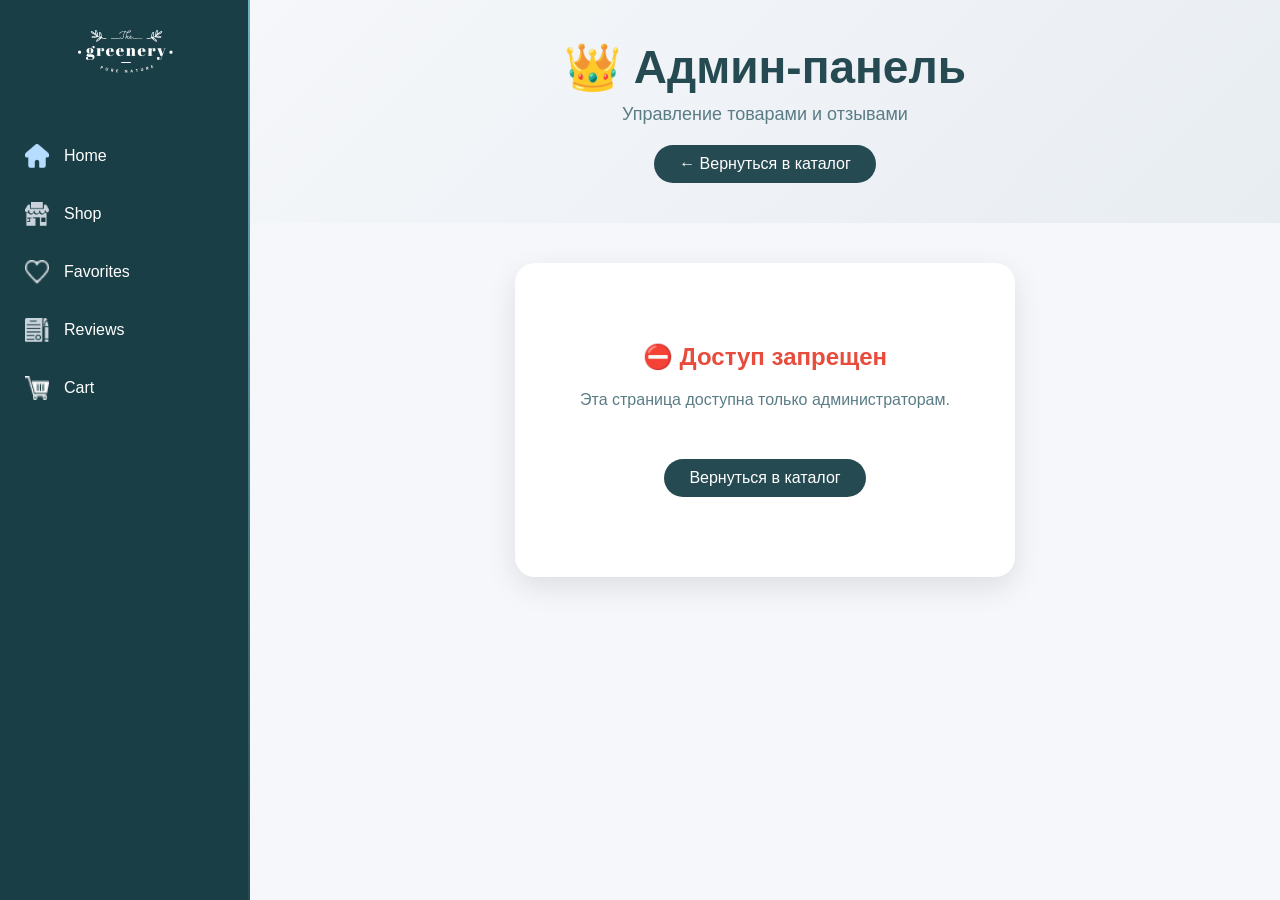
==== pages/admin.html @ 68ff1f68 "feat: adding new files and code for lab 8" ====
<!DOCTYPE html>
<html lang="ru">
<head>
    <meta charset="UTF-8">
    <meta name="viewport" content="width=device-width, initial-scale=1.0, user-scalable=yes">
    <title>Админ-панель - Greenery</title>
    <link rel="stylesheet" href="../css/admin.css">
</head>
<body>
    <div class="vertical-line">
        <div class="logo-container">
            <img src="../assets/icons/logo.png" alt="logo">
        </div>
        <nav class="menu-container">
            <div class="menu-item home-item">
                <a href="../index.html">
                    <img src="../assets/icons/home.png" alt="home">
                    <span>Home</span>
                </a>
            </div>
            <div class="menu-item shop-item">
                <a href="catalog.html">
                    <img src="../assets/icons/shop.png" alt="shop">
                    <span>Shop</span>
                </a>
            </div>
            <div class="menu-item">
                <a href="favorites.html">
                    <img src="../assets/icons/heart.png" alt="favorites">
                    <span>Favorites</span>
                </a>
            </div>
            <div class="menu-item">
                <a href="feedback.html">
                    <img src="../assets/icons/blog.png" alt="reviews">
                    <span>Reviews</span>
                </a>
            </div>
            <div class="menu-item">
                <a href="cart.html">
                    <img src="../assets/icons/cart.png" alt="cart">
                    <span>Cart</span>
                </a>
            </div>

            <div class="menu-item" id="adminMenuItem" style="display: none;">
                <div class="active-indicator"></div>
                <a href="admin.html">
                    <img src="../assets/icons/admin.png" alt="admin">
                    <span>Admin</span>
                </a>
            </div>
        </nav>
    </div>

    <div class="main-content">
        <div class="catalog-header">
            <h1>👑 Админ-панель</h1>
            <p>Управление товарами и отзывами</p>
            <a href="catalog.html" class="back-link">← Вернуться в каталог</a>
        </div>

        <div id="accessDenied" class="access-denied" style="display: none;">
            <h2>⛔ Доступ запрещен</h2>
            <p>Эта страница доступна только администраторам.</p>
            <a href="catalog.html" class="back-link">Вернуться в каталог</a>
        </div>

        <div id="adminContent" style="display: none;">
            <div class="admin-section">
                <h2>📦 Управление товарами</h2>
                
                <div class="product-form-container">
                    <h3 id="formTitle">Добавить товар</h3>
                    <div class="form-row">
                        <div class="form-group">
                            <label class="required-label">Название товара</label>
                            <input type="text" id="productName" placeholder="Введите название">
                            <div class="error-message" id="productNameError"></div>
                        </div>
                        <div class="form-group">
                            <label class="required-label">Категория</label>
                            <select id="productCategory">
                                <option value="">-- Выберите категорию --</option>
                                <option value="sofa">Диваны</option>
                                <option value="living">Гостиная</option>
                                <option value="kitchen">Кухня</option>
                                <option value="bedroom">Спальня</option>
                                <option value="bathroom">Ванная</option>
                                <option value="decor">Декор</option>
                                <option value="ceramics">Керамика</option>
                            </select>
                            <div class="error-message" id="productCategoryError"></div>
                        </div>
                    </div>

                    <div class="form-row">
                        <div class="form-group">
                            <label class="required-label">Цена (£)</label>
                            <input type="number" id="productPrice" placeholder="0.00" step="0.01">
                            <div class="error-message" id="productPriceError"></div>
                        </div>
                        <div class="form-group">
                            <label class="required-label">Рейтинг</label>
                            <select id="productRating">
                                <option value="5">★★★★★ (5)</option>
                                <option value="4.5">★★★★☆ (4.5)</option>
                                <option value="4">★★★★☆ (4)</option>
                                <option value="3.5">★★★☆☆ (3.5)</option>
                                <option value="3">★★★☆☆ (3)</option>
                                <option value="2.5">★★☆☆☆ (2.5)</option>
                                <option value="2">★★☆☆☆ (2)</option>
                                <option value="1.5">★☆☆☆☆ (1.5)</option>
                                <option value="1">★☆☆☆☆ (1)</option>
                            </select>
                            <div class="error-message" id="productRatingError"></div>
                        </div>
                    </div>

                    <div class="form-row">
                        <div class="form-group">
                            <label class="required-label">Наличие</label>
                            <select id="productStock">
                                <option value="true">В наличии</option>
                                <option value="false">Нет в наличии</option>
                            </select>
                        </div>
                        <div class="form-group">
                            <label>Старая цена (£)</label>
                            <input type="number" id="productOldPrice" placeholder="0.00" step="0.01">
                        </div>
                    </div>

                    <div class="form-group">
                        <label class="required-label">Описание</label>
                        <textarea id="productDescription" rows="3" placeholder="Введите описание товара..."></textarea>
                        <div class="error-message" id="productDescriptionError"></div>
                    </div>

                    <div class="form-group">
                        <label class="required-label">URL изображения</label>
                        <input type="text" id="productImage" placeholder="../assets/icons/settings.png">
                        <div class="error-message" id="productImageError"></div>
                    </div>

                    <input type="hidden" id="editProductId" value="">

                    <div class="form-buttons">
                        <button type="button" id="saveProductBtn" class="submit-btn" disabled>💾 Сохранить</button>
                        <button type="button" id="cancelEditBtn" class="cancel-btn" style="display: none;">❌ Отмена</button>
                    </div>
                </div>

                <div class="products-list">
                    <h3>Список товаров</h3>
                    <div class="search-box">
                        <input type="text" id="searchProduct" placeholder="🔍 Поиск товаров...">
                    </div>
                    <div id="productsContainer" class="products-table-container">
                        <div class="loading">Загрузка товаров...</div>
                    </div>
                </div>
            </div>

            <div class="admin-section">
                <h2>💬 Управление отзывами</h2>
                
                <div class="reviews-filters">
                    <div class="form-group">
                        <label>Фильтр по товару</label>
                        <select id="adminFilterProduct">
                            <option value="all">Все товары</option>
                        </select>
                    </div>
                    <div class="form-group">
                        <label>Фильтр по пользователю</label>
                        <select id="adminFilterUser">
                            <option value="all">Все пользователи</option>
                        </select>
                    </div>
                    <button id="applyFiltersBtn" class="filter-btn">🔍 Применить фильтры</button>
                </div>

                <div id="reviewsContainer" class="reviews-list-container">
                    <div class="loading">Загрузка отзывов...</div>
                </div>
            </div>
        </div>
    </div>

    <script src="../js/admin.js"></script>
</body>
</html>
---- css/admin.css ----
* {
    margin: 0;
    padding: 0;
    box-sizing: border-box;
}

body {
    display: flex;
    margin: 0;
    padding: 0;
    font-family: 'Arial', sans-serif;
}

.vertical-line {
    width: 250px;
    background-color: #1A3E45;
    min-height: 100vh;
    position: relative;
}

.vertical-line::before {
    content: '';
    position: absolute;
    top: 0;
    right: 0;
    width: 2px;
    height: 100%;
    background: linear-gradient(to bottom, #71B3C6, #264A51);
}

.logo-container {
    text-align: center;
    padding: 30px 0;
}

.logo-container img {
    max-width: 120px;
}

.menu-container {
    display: flex;
    flex-direction: column;
    padding: 20px 0;
}

.menu-item {
    position: relative;
    margin: 5px 0;
}

.menu-item a {
    display: flex;
    align-items: center;
    padding: 12px 25px;
    color: #FFFFFF;
    text-decoration: none;
    transition: all 0.3s;
    gap: 15px;
}

.menu-item a:hover {
    background: rgba(113, 179, 198, 0.2);
    padding-left: 35px;
}

.menu-item img {
    width: 24px;
    height: 24px;
}

.menu-item span {
    font-size: 16px;
    font-weight: 500;
}

.active-indicator {
    position: absolute;
    left: 0;
    top: 50%;
    transform: translateY(-50%);
    width: 4px;
    height: 30px;
    background: #71B3C6;
    border-radius: 0 4px 4px 0;
}

.main-content {
    flex: 1;
    background: #F5F7FA;
}

.catalog-header {
    text-align: center;
    padding: 40px 20px;
    background: linear-gradient(135deg, #f5f7fa 0%, #e8edf2 100%);
}

.catalog-header h1 {
    color: #264A51;
    font-size: 46px;
    font-family: 'Dosis', sans-serif;
    margin-bottom: 10px;
}

.catalog-header p {
    color: #5a7c85;
    font-size: 18px;
}

.back-link {
    display: inline-block;
    margin-top: 20px;
    padding: 10px 25px;
    background: #264A51;
    color: white;
    text-decoration: none;
    border-radius: 30px;
    transition: all 0.3s;
}

.back-link:hover {
    background: #3C6C7F;
    transform: translateY(-2px);
}

.access-denied {
    text-align: center;
    padding: 80px 20px;
    background: white;
    margin: 40px auto;
    max-width: 500px;
    border-radius: 20px;
    box-shadow: 0 10px 30px rgba(0,0,0,0.1);
}

.access-denied h2 {
    color: #e74c3c;
    margin-bottom: 20px;
}

.access-denied p {
    color: #5a7c85;
    margin-bottom: 30px;
}

.admin-section {
    background: white;
    border-radius: 20px;
    padding: 30px;
    margin-bottom: 40px;
    box-shadow: 0 10px 30px rgba(0,0,0,0.1);
}

.admin-section h2 {
    color: #264A51;
    margin-bottom: 25px;
    padding-bottom: 15px;
    border-bottom: 2px solid #e0e8ed;
}

.admin-section h3 {
    color: #264A51;
    margin-bottom: 20px;
    font-size: 18px;
}

.product-form-container {
    background: #f8fafc;
    border-radius: 15px;
    padding: 25px;
    margin-bottom: 30px;
}

.form-row {
    display: grid;
    grid-template-columns: 1fr 1fr;
    gap: 20px;
    margin-bottom: 20px;
}

.form-group {
    margin-bottom: 20px;
}

.form-group label {
    display: block;
    margin-bottom: 8px;
    font-weight: 600;
    color: #264A51;
    font-size: 14px;
}

.required-label::after {
    content: ' *';
    color: #e74c3c;
}

.form-group input,
.form-group select,
.form-group textarea {
    width: 100%;
    padding: 12px 15px;
    border: 2px solid #e0e8ed;
    border-radius: 10px;
    font-size: 14px;
    transition: all 0.3s;
    outline: none;
}

.form-group input:focus,
.form-group select:focus,
.form-group textarea:focus {
    border-color: #71B3C6;
}

.form-group input.error,
.form-group select.error,
.form-group textarea.error {
    border-color: #e74c3c;
}

.error-message {
    color: #e74c3c;
    font-size: 12px;
    margin-top: 5px;
    display: none;
}

.error-message.show {
    display: block;
}

.form-buttons {
    display: flex;
    gap: 15px;
    margin-top: 20px;
}

.submit-btn {
    padding: 12px 25px;
    background: #264A51;
    color: white;
    border: none;
    border-radius: 30px;
    font-size: 14px;
    font-weight: 600;
    cursor: pointer;
    transition: all 0.3s;
}

.submit-btn:disabled {
    background: #ccc;
    cursor: not-allowed;
}

.submit-btn:hover:not(:disabled) {
    background: #3C6C7F;
    transform: translateY(-2px);
}

.cancel-btn {
    padding: 12px 25px;
    background: #e74c3c;
    color: white;
    border: none;
    border-radius: 30px;
    font-size: 14px;
    font-weight: 600;
    cursor: pointer;
    transition: all 0.3s;
}

.cancel-btn:hover {
    background: #c62828;
    transform: translateY(-2px);
}

.search-box {
    margin-bottom: 20px;
}

.search-box input {
    width: 100%;
    padding: 12px 15px;
    border: 2px solid #e0e8ed;
    border-radius: 10px;
    font-size: 14px;
}

.products-table-container {
    overflow-x: auto;
}

.products-table {
    width: 100%;
    border-collapse: collapse;
}

.products-table th,
.products-table td {
    padding: 12px;
    text-align: left;
    border-bottom: 1px solid #e0e8ed;
}

.products-table th {
    background: #f0f4f8;
    color: #264A51;
    font-weight: 600;
}

.products-table tr:hover {
    background: #f8fafc;
}

.product-image {
    width: 50px;
    height: 50px;
    object-fit: cover;
    border-radius: 8px;
}

.action-buttons {
    display: flex;
    gap: 10px;
}

.edit-btn,
.delete-btn {
    padding: 6px 12px;
    border: none;
    border-radius: 5px;
    cursor: pointer;
    font-size: 12px;
    transition: all 0.3s;
}

.edit-btn {
    background: #71B3C6;
    color: white;
}

.edit-btn:hover {
    background: #264A51;
}

.delete-btn {
    background: #e74c3c;
    color: white;
}

.delete-btn:hover {
    background: #c62828;
}

/* Отзывы */
.reviews-filters {
    display: grid;
    grid-template-columns: 1fr 1fr auto;
    gap: 20px;
    align-items: end;
    margin-bottom: 30px;
    padding: 20px;
    background: #f8fafc;
    border-radius: 15px;
}

.filter-btn {
    padding: 12px 25px;
    background: #71B3C6;
    color: white;
    border: none;
    border-radius: 10px;
    cursor: pointer;
    font-size: 14px;
    transition: all 0.3s;
}

.filter-btn:hover {
    background: #264A51;
}

.reviews-list-container {
    max-height: 500px;
    overflow-y: auto;
}

.review-card {
    background: #f8fafc;
    border-radius: 15px;
    padding: 20px;
    margin-bottom: 15px;
    transition: all 0.3s;
}

.review-card:hover {
    transform: translateX(5px);
    box-shadow: 0 5px 15px rgba(0,0,0,0.1);
}

.review-header {
    display: flex;
    justify-content: space-between;
    align-items: center;
    margin-bottom: 10px;
    flex-wrap: wrap;
    gap: 10px;
}

.review-user {
    font-weight: 600;
    color: #264A51;
}

.review-product {
    font-size: 13px;
    color: #71B3C6;
}

.review-rating {
    color: #FFB800;
}

.review-text {
    margin: 10px 0;
    color: #333;
    line-height: 1.5;
}

.review-date {
    font-size: 11px;
    color: #5a7c85;
}

.delete-review-btn {
    padding: 5px 12px;
    background: #e74c3c;
    color: white;
    border: none;
    border-radius: 5px;
    cursor: pointer;
    font-size: 12px;
}

.delete-review-btn:hover {
    background: #c62828;
}

.loading {
    text-align: center;
    padding: 40px;
    color: #5a7c85;
}

.no-data {
    text-align: center;
    padding: 40px;
    color: #5a7c85;
}

.message-popup {
    position: fixed;
    bottom: 20px;
    right: 20px;
    background: #264A51;
    color: white;
    padding: 15px 25px;
    border-radius: 10px;
    z-index: 1000;
    animation: slideIn 0.3s ease;
    box-shadow: 0 4px 15px rgba(0,0,0,0.2);
}

.message-popup.error {
    background: #c62828;
}

.message-popup.success {
    background: #2e7d32;
}

@keyframes slideIn {
    from {
        transform: translateX(100%);
        opacity: 0;
    }
    to {
        transform: translateX(0);
        opacity: 1;
    }
}

@media (max-width: 768px) {
    body {
        flex-direction: column;
    }
    
    .vertical-line {
        width: 100%;
        min-height: auto;
    }
    
    .vertical-line::before {
        display: none;
    }
    
    .menu-container {
        flex-direction: row;
        flex-wrap: wrap;
        justify-content: center;
        padding: 15px;
    }
    
    .menu-item a {
        padding: 8px 15px;
    }
    
    .active-indicator {
        display: none;
    }
    
    .catalog-header h1 {
        font-size: 32px;
    }
    
    .form-row {
        grid-template-columns: 1fr;
    }
    
    .reviews-filters {
        grid-template-columns: 1fr;
    }
    
    .products-table {
        font-size: 12px;
    }
    
    .products-table th,
    .products-table td {
        padding: 8px;
    }
    
    .action-buttons {
        flex-direction: column;
        gap: 5px;
    }
}

@media (max-width: 480px) {
    .catalog-header h1 {
        font-size: 28px;
    }
    
    .admin-section {
        padding: 20px;
    }
    
    .products-table {
        font-size: 10px;
    }
}
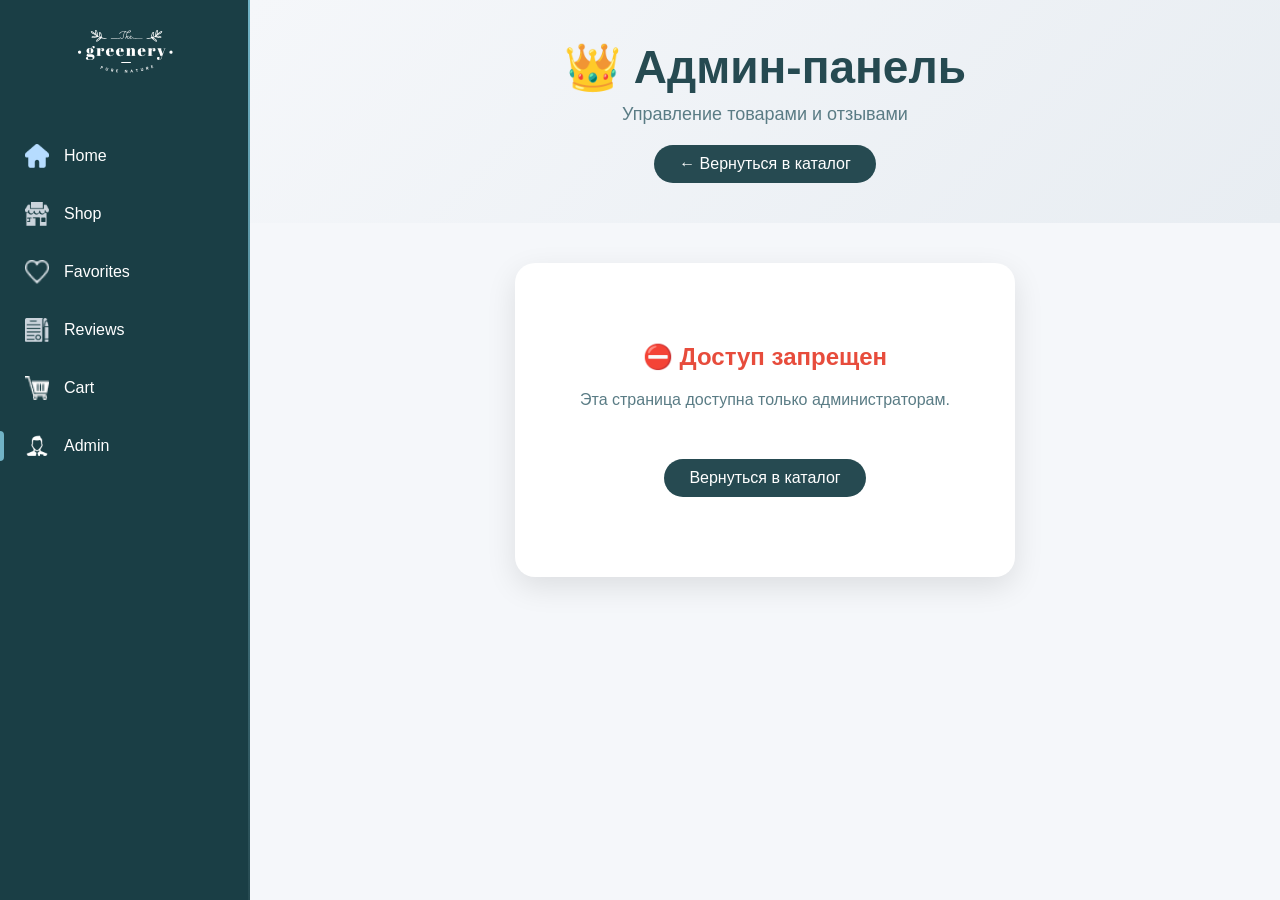
==== commit e154dbab: "feat: adding new files" ====
--- a/pages/admin.html
+++ b/pages/admin.html
@@ -4,7 +4,9 @@
     <meta charset="UTF-8">
     <meta name="viewport" content="width=device-width, initial-scale=1.0, user-scalable=yes">
     <title>Админ-панель - Greenery</title>
+    <link rel="stylesheet" href="../css/features.css">
     <link rel="stylesheet" href="../css/admin.css">
+    <link rel="icon" type="image/svg+xml" href="data:image/svg+xml,%3Csvg xmlns='http://www.w3.org/2000/svg' viewBox='0 0 100 100'%3E%3Ctext y='.9em' font-size='90'%3E🌿%3C/text%3E%3C/svg%3E">
 </head>
 <body>
     <div class="vertical-line">
@@ -43,7 +45,7 @@
                 </a>
             </div>
 
-            <div class="menu-item" id="adminMenuItem" style="display: none;">
+            <div class="menu-item" id="adminMenuItem" style="display: block;">
                 <div class="active-indicator"></div>
                 <a href="admin.html">
                     <img src="../assets/icons/admin.png" alt="admin">
@@ -68,87 +70,9 @@
 
         <div id="adminContent" style="display: none;">
             <div class="admin-section">
-                <h2>📦 Управление товарами</h2>
-                
-                <div class="product-form-container">
-                    <h3 id="formTitle">Добавить товар</h3>
-                    <div class="form-row">
-                        <div class="form-group">
-                            <label class="required-label">Название товара</label>
-                            <input type="text" id="productName" placeholder="Введите название">
-                            <div class="error-message" id="productNameError"></div>
-                        </div>
-                        <div class="form-group">
-                            <label class="required-label">Категория</label>
-                            <select id="productCategory">
-                                <option value="">-- Выберите категорию --</option>
-                                <option value="sofa">Диваны</option>
-                                <option value="living">Гостиная</option>
-                                <option value="kitchen">Кухня</option>
-                                <option value="bedroom">Спальня</option>
-                                <option value="bathroom">Ванная</option>
-                                <option value="decor">Декор</option>
-                                <option value="ceramics">Керамика</option>
-                            </select>
-                            <div class="error-message" id="productCategoryError"></div>
-                        </div>
-                    </div>
-
-                    <div class="form-row">
-                        <div class="form-group">
-                            <label class="required-label">Цена (£)</label>
-                            <input type="number" id="productPrice" placeholder="0.00" step="0.01">
-                            <div class="error-message" id="productPriceError"></div>
-                        </div>
-                        <div class="form-group">
-                            <label class="required-label">Рейтинг</label>
-                            <select id="productRating">
-                                <option value="5">★★★★★ (5)</option>
-                                <option value="4.5">★★★★☆ (4.5)</option>
-                                <option value="4">★★★★☆ (4)</option>
-                                <option value="3.5">★★★☆☆ (3.5)</option>
-                                <option value="3">★★★☆☆ (3)</option>
-                                <option value="2.5">★★☆☆☆ (2.5)</option>
-                                <option value="2">★★☆☆☆ (2)</option>
-                                <option value="1.5">★☆☆☆☆ (1.5)</option>
-                                <option value="1">★☆☆☆☆ (1)</option>
-                            </select>
-                            <div class="error-message" id="productRatingError"></div>
-                        </div>
-                    </div>
-
-                    <div class="form-row">
-                        <div class="form-group">
-                            <label class="required-label">Наличие</label>
-                            <select id="productStock">
-                                <option value="true">В наличии</option>
-                                <option value="false">Нет в наличии</option>
-                            </select>
-                        </div>
-                        <div class="form-group">
-                            <label>Старая цена (£)</label>
-                            <input type="number" id="productOldPrice" placeholder="0.00" step="0.01">
-                        </div>
-                    </div>
-
-                    <div class="form-group">
-                        <label class="required-label">Описание</label>
-                        <textarea id="productDescription" rows="3" placeholder="Введите описание товара..."></textarea>
-                        <div class="error-message" id="productDescriptionError"></div>
-                    </div>
-
-                    <div class="form-group">
-                        <label class="required-label">URL изображения</label>
-                        <input type="text" id="productImage" placeholder="../assets/icons/settings.png">
-                        <div class="error-message" id="productImageError"></div>
-                    </div>
-
-                    <input type="hidden" id="editProductId" value="">
-
-                    <div class="form-buttons">
-                        <button type="button" id="saveProductBtn" class="submit-btn" disabled>💾 Сохранить</button>
-                        <button type="button" id="cancelEditBtn" class="cancel-btn" style="display: none;">❌ Отмена</button>
-                    </div>
+                <div style="display: flex; justify-content: space-between; align-items: center; margin-bottom: 25px; flex-wrap: wrap; gap: 15px;">
+                    <h2>📦 Управление товарами</h2>
+                    <button class="add-product-btn" id="openAddProductModalBtn">➕ Добавить товар</button>
                 </div>
 
                 <div class="products-list">
@@ -188,6 +112,7 @@
         </div>
     </div>
 
+    <script src="../js/features.js"></script>
     <script src="../js/admin.js"></script>
 </body>
 </html>
--- a/css/features.css
+++ b/css/features.css
@@ -0,0 +1,1293 @@
+.preloader {
+    position: fixed;
+    top: 0;
+    left: 0;
+    width: 100%;
+    height: 100%;
+    background: linear-gradient(135deg, #1A3E45 0%, #264A51 100%);
+    display: flex;
+    justify-content: center;
+    align-items: center;
+    z-index: 9999;
+    transition: opacity 0.5s ease, visibility 0.5s ease;
+}
+
+.preloader.hide {
+    opacity: 0;
+    visibility: hidden;
+}
+
+.preloader-content {
+    display: flex;
+    flex-direction: column;
+    align-items: center;
+    justify-content: center;
+    position: relative;
+}
+
+.preloader-spinner {
+    position: relative;
+    width: 80px;
+    height: 80px;
+    margin-bottom: 30px;
+}
+
+.preloader-spinner::before {
+    content: '';
+    position: absolute;
+    top: 0;
+    left: 0;
+    width: 100%;
+    height: 100%;
+    border: 4px solid rgba(113, 179, 198, 0.3);
+    border-top: 4px solid #71B3C6;
+    border-radius: 50%;
+    animation: preloaderSpin 1s linear infinite;
+}
+
+.preloader-spinner::after {
+    content: '';
+    position: absolute;
+    top: 10px;
+    left: 10px;
+    right: 10px;
+    bottom: 10px;
+    border: 3px solid rgba(255, 255, 255, 0.2);
+    border-bottom: 3px solid #fff;
+    border-radius: 50%;
+    animation: preloaderSpin 0.5s linear infinite reverse;
+}
+
+@keyframes preloaderSpin {
+    0% { transform: rotate(0deg); }
+    100% { transform: rotate(360deg); }
+}
+
+.preloader-text {
+    color: white;
+    font-family: 'Dosis', sans-serif;
+    font-size: 18px;
+    letter-spacing: 4px;
+    text-align: center;
+    position: relative;
+    margin-top: 0;
+}
+
+.preloader-text span {
+    display: inline-block;
+    animation: textFadeIn 0.5s ease forwards;
+    opacity: 0;
+}
+
+.preloader-text span:nth-child(1) { animation-delay: 0.1s; }
+.preloader-text span:nth-child(2) { animation-delay: 0.2s; }
+.preloader-text span:nth-child(3) { animation-delay: 0.3s; }
+.preloader-text span:nth-child(4) { animation-delay: 0.4s; }
+.preloader-text span:nth-child(5) { animation-delay: 0.5s; }
+.preloader-text span:nth-child(6) { animation-delay: 0.6s; }
+.preloader-text span:nth-child(7) { animation-delay: 0.7s; }
+.preloader-text span:nth-child(8) { animation-delay: 0.8s; }
+
+@keyframes textFadeIn {
+    from {
+        opacity: 0;
+        transform: translateY(10px);
+    }
+    to {
+        opacity: 1;
+        transform: translateY(0);
+    }
+}
+
+.preloader-text::before,
+.preloader-text::after {
+    content: '🌿';
+    position: absolute;
+    top: 50%;
+    transform: translateY(-50%);
+    font-size: 20px;
+    opacity: 0.7;
+    animation: leafFloat 2s ease-in-out infinite;
+}
+
+.preloader-text::before {
+    left: -35px;
+}
+
+.preloader-text::after {
+    right: -35px;
+}
+
+@keyframes leafFloat {
+    0%, 100% { transform: translateY(-50%) rotate(0deg); }
+    50% { transform: translateY(-60%) rotate(10deg); }
+}
+
+.burger-menu {
+    display: none;
+    flex-direction: column;
+    cursor: pointer;
+    z-index: 1001;
+    position: fixed;
+    top: 20px;
+    right: 20px;
+    background: white;
+    padding: 12px;
+    border-radius: 10px;
+    box-shadow: 0 2px 10px rgba(0,0,0,0.1);
+}
+
+.burger-line {
+    width: 25px;
+    height: 2px;
+    background: #264A51;
+    margin: 3px 0;
+    transition: 0.3s;
+}
+
+.burger-menu.active .burger-line:nth-child(1) {
+    transform: rotate(45deg) translate(5px, 5px);
+}
+
+.burger-menu.active .burger-line:nth-child(2) {
+    opacity: 0;
+}
+
+.burger-menu.active .burger-line:nth-child(3) {
+    transform: rotate(-45deg) translate(6px, -6px);
+}
+
+.mobile-menu {
+    position: fixed;
+    top: 0;
+    right: -100%;
+    width: 320px;
+    height: 100vh;
+    background: #1A3E45;
+    z-index: 1000;
+    transition: right 0.3s cubic-bezier(0.4, 0, 0.2, 1);
+    padding-top: 20px;
+    box-shadow: -5px 0 30px rgba(0,0,0,0.3);
+    overflow-y: auto;
+}
+
+.mobile-menu.active {
+    right: 0;
+}
+
+.mobile-menu .menu-item {
+    padding: 12px 25px;
+    border-bottom: 1px solid rgba(113, 179, 198, 0.2);
+    width: 100%;
+}
+
+.mobile-menu .menu-item a {
+    color: white;
+    text-decoration: none;
+    display: flex;
+    align-items: center;
+    gap: 15px;
+    font-size: 16px;
+    width: 100%;
+}
+
+.mobile-menu .menu-item img {
+    width: 24px;
+    filter: brightness(0) invert(1);
+}
+
+.mobile-menu .active-indicator {
+    display: none;
+}
+
+.mobile-menu .menu-item:hover {
+    background: rgba(113, 179, 198, 0.2);
+}
+
+.mobile-overlay {
+    position: fixed;
+    top: 0;
+    left: 0;
+    width: 100%;
+    height: 100%;
+    background: rgba(0,0,0,0.7);
+    z-index: 999;
+    visibility: hidden;
+    opacity: 0;
+    transition: 0.3s;
+}
+
+.mobile-overlay.active {
+    visibility: visible;
+    opacity: 1;
+}
+
+body.menu-open {
+    overflow: hidden;
+}
+
+.mobile-logo {
+    text-align: center;
+    padding: 20px;
+    border-bottom: 1px solid rgba(113, 179, 198, 0.3);
+    margin-bottom: 10px;
+}
+
+.mobile-logo img {
+    max-width: 80px;
+}
+
+.mobile-logo h2 {
+    color: white;
+    font-size: 14px;
+    letter-spacing: 2px;
+    margin-top: 10px;
+    font-family: 'Dosis', sans-serif;
+}
+
+.mobile-close {
+    position: absolute;
+    top: 15px;
+    left: 15px;
+    background: none;
+    border: none;
+    color: white;
+    font-size: 24px;
+    cursor: pointer;
+    padding: 10px;
+    z-index: 10;
+}
+
+.mobile-section-title {
+    color: #71B3C6;
+    font-size: 12px;
+    letter-spacing: 2px;
+    padding: 15px 25px 5px 25px;
+    border-top: 1px solid rgba(113, 179, 198, 0.2);
+    margin-top: 10px;
+}
+
+@media (max-width: 992px) {
+    .vertical-line .logo-container {
+        opacity: 1 !important;
+        visibility: visible !important;
+        position: relative !important;
+        display: flex !important;
+        justify-content: center !important;
+        align-items: center !important;
+        width: 100% !important;
+        padding: 15px 0 !important;
+        margin: 0 auto !important;
+    }
+    
+    .vertical-line .logo-container img {
+        margin: 0 auto !important;
+        display: block !important;
+    }
+    
+    .vertical-line .menu-container {
+        opacity: 0 !important;
+        visibility: visible !important;
+    }
+    
+    .hero-section .header-line {
+        opacity: 0 !important;
+        visibility: visible !important;
+    }
+    
+    .hero-section .feature-text-container {
+        opacity: 0 !important;
+        visibility: visible !important;
+    }
+    
+    .hero-section .slider-dots {
+        opacity: 0 !important;
+        visibility: visible !important;
+    }
+    
+    .hero-content {
+        opacity: 1 !important;
+        visibility: visible !important;
+    }
+    
+    .burger-menu {
+        display: flex !important;
+    }
+    
+    .vertical-line {
+        width: 100% !important;
+        min-height: auto !important;
+        background-color: #1A3E45 !important;
+        padding: 0 !important;
+        display: flex !important;
+        flex-direction: column !important;
+        align-items: center !important;
+    }
+    
+    .vertical-line::before {
+        display: none !important;
+    }
+}
+
+@media (min-width: 993px) {
+    .vertical-line .logo-container {
+        opacity: 1 !important;
+        visibility: visible !important;
+    }
+    
+    .vertical-line .menu-container,
+    .hero-section .header-line,
+    .hero-section .feature-text-container,
+    .hero-section .slider-dots,
+    .hero-content {
+        opacity: 1 !important;
+        visibility: visible !important;
+    }
+    
+    .burger-menu {
+        display: none !important;
+    }
+}
+
+.modal {
+    display: none;
+    position: fixed;
+    top: 0;
+    left: 0;
+    width: 100%;
+    height: 100%;
+    background: rgba(0,0,0,0.7);
+    z-index: 2000;
+    justify-content: center;
+    align-items: center;
+}
+
+.modal.active {
+    display: flex;
+}
+
+.modal-content {
+    background: white;
+    border-radius: 20px;
+    max-width: 550px;
+    width: 90%;
+    max-height: 85vh;
+    overflow-y: auto;
+    padding: 30px;
+    position: relative;
+    animation: modalSlideIn 0.3s ease;
+}
+
+@keyframes modalSlideIn {
+    from {
+        transform: translateY(-50px);
+        opacity: 0;
+    }
+    to {
+        transform: translateY(0);
+        opacity: 1;
+    }
+}
+
+.modal-close {
+    position: absolute;
+    top: 15px;
+    right: 20px;
+    font-size: 28px;
+    cursor: pointer;
+    color: #5a7c85;
+    transition: 0.3s;
+}
+
+.modal-close:hover {
+    color: #e74c3c;
+    transform: rotate(90deg);
+}
+
+.modal h3 {
+    color: #264A51;
+    margin-bottom: 20px;
+    font-size: 24px;
+}
+
+.modal .form-group {
+    margin-bottom: 20px;
+}
+
+.modal .form-group label {
+    display: block;
+    margin-bottom: 8px;
+    font-weight: 600;
+    color: #264A51;
+    font-size: 14px;
+}
+
+.modal .form-group input,
+.modal .form-group select,
+.modal .form-group textarea {
+    width: 100%;
+    padding: 12px;
+    border: 2px solid #e0e8ed;
+    border-radius: 10px;
+    outline: none;
+    font-size: 14px;
+    font-family: inherit;
+}
+
+.modal .form-group input:focus,
+.modal .form-group select:focus,
+.modal .form-group textarea:focus {
+    border-color: #71B3C6;
+}
+
+.modal-buttons {
+    display: flex;
+    gap: 15px;
+    margin-top: 25px;
+}
+
+.modal-btn {
+    flex: 1;
+    padding: 12px;
+    border: none;
+    border-radius: 30px;
+    cursor: pointer;
+    font-weight: 600;
+    transition: 0.3s;
+}
+
+.modal-btn-primary {
+    background: #264A51;
+    color: white;
+}
+
+.modal-btn-primary:hover {
+    background: #3C6C7F;
+    transform: translateY(-2px);
+}
+
+.modal-btn-secondary {
+    background: #e0e8ed;
+    color: #264A51;
+}
+
+.modal-btn-secondary:hover {
+    background: #c62828;
+    color: white;
+}
+
+.product-detail-image {
+    text-align: center;
+    margin-bottom: 20px;
+}
+
+.product-detail-image img {
+    max-width: 100%;
+    max-height: 250px;
+    border-radius: 15px;
+}
+
+.product-detail-info {
+    margin-top: 20px;
+}
+
+.product-detail-name {
+    font-size: 24px;
+    color: #264A51;
+    margin-bottom: 10px;
+}
+
+.product-detail-price {
+    font-size: 28px;
+    font-weight: 700;
+    color: #264A51;
+    margin: 15px 0;
+}
+
+.product-detail-rating {
+    display: flex;
+    gap: 5px;
+    margin: 10px 0;
+    color: #FFB800;
+    font-size: 18px;
+}
+
+.product-detail-description {
+    color: #5a7c85;
+    line-height: 1.6;
+    margin: 15px 0;
+}
+
+.product-detail-stock {
+    padding: 5px 15px;
+    border-radius: 20px;
+    display: inline-block;
+    font-size: 14px;
+}
+
+.stock-in {
+    background: #e6f7e6;
+    color: #2e7d32;
+}
+
+.stock-out {
+    background: #ffe6e6;
+    color: #c62828;
+}
+
+.toast-notification {
+    position: fixed;
+    bottom: 30px;
+    right: 30px;
+    background: #264A51;
+    color: white;
+    padding: 15px 25px;
+    border-radius: 12px;
+    z-index: 3000;
+    animation: toastSlideIn 0.3s ease;
+    box-shadow: 0 4px 20px rgba(0,0,0,0.2);
+    display: flex;
+    align-items: center;
+    gap: 12px;
+    font-size: 14px;
+    max-width: 350px;
+}
+
+.toast-notification.success {
+    background: linear-gradient(135deg, #2e7d32, #1b5e20);
+}
+
+.toast-notification.error {
+    background: linear-gradient(135deg, #c62828, #b71c1c);
+}
+
+.toast-notification.warning {
+    background: linear-gradient(135deg, #f57c00, #ef6c00);
+}
+
+@keyframes toastSlideIn {
+    from {
+        transform: translateX(100%);
+        opacity: 0;
+    }
+    to {
+        transform: translateX(0);
+        opacity: 1;
+    }
+}
+
+.toast-notification.fade-out {
+    animation: toastFadeOut 0.3s ease forwards;
+}
+
+@keyframes toastFadeOut {
+    to {
+        transform: translateX(100%);
+        opacity: 0;
+    }
+}
+
+.counters-section {
+    background: #f0f4f8;
+    padding: 60px 0;
+    margin-left: -165px;
+    width: calc(100% + 165px);
+    position: relative;
+    left: 0;
+}
+
+.counters-container {
+    display: flex;
+    flex-wrap: wrap;
+    justify-content: center;
+    gap: 40px;
+    max-width: 1400px;
+    margin: 0 auto;
+    padding: 0 40px;
+}
+
+.counter-item {
+    text-align: center;
+    padding: 20px 30px;
+    background: white;
+    border-radius: 20px;
+    min-width: 180px;
+    box-shadow: 0 5px 20px rgba(0,0,0,0.05);
+}
+
+.counter-number {
+    font-size: 48px;
+    font-weight: 700;
+    color: #264A51;
+    font-family: 'Dosis', sans-serif;
+}
+
+.counter-label {
+    font-size: 14px;
+    color: #5a7c85;
+    margin-top: 8px;
+    font-weight: 600;
+}
+
+.parallax-section {
+    position: relative;
+    min-height: 500px;
+    overflow: hidden;
+    background: #0a2a32;
+    margin-left: -165px;
+    width: calc(100% + 165px);
+    left: 0;
+}
+
+.parallax-layer {
+    position: absolute;
+    top: 0;
+    left: 0;
+    width: 100%;
+    height: 120%;
+    background-repeat: no-repeat;
+    background-position: center;
+    background-size: cover;
+}
+
+.parallax-layer.layer-1 {
+    background: linear-gradient(135deg, #1A3E45, #264A51);
+    opacity: 0.4;
+}
+
+.parallax-layer.layer-2 {
+    background: linear-gradient(135deg, #264A51, #3C6C7F);
+    opacity: 0.7;
+}
+
+.parallax-layer.layer-3 {
+    background: linear-gradient(135deg, #3C6C7F, #71B3C6);
+    opacity: 0.9;
+}
+
+.parallax-content {
+    position: relative;
+    z-index: 10;
+    text-align: center;
+    padding: 150px 20px;
+    color: white;
+    max-width: 1400px;
+    margin: 0 auto;
+}
+
+.parallax-content h2 {
+    font-size: 52px;
+    margin-bottom: 20px;
+    font-family: 'Dosis', sans-serif;
+    text-shadow: 2px 2px 4px rgba(0,0,0,0.3);
+}
+
+.parallax-content p {
+    font-size: 18px;
+    max-width: 600px;
+    margin: 0 auto;
+    opacity: 0.9;
+}
+
+.fade-on-scroll {
+    opacity: 0;
+    transform: translateY(40px);
+    transition: all 0.7s ease;
+}
+
+.fade-on-scroll.visible {
+    opacity: 1;
+    transform: translateY(0);
+}
+
+.video-modal {
+    display: none;
+    position: fixed;
+    top: 0;
+    left: 0;
+    width: 100%;
+    height: 100%;
+    background: rgba(0,0,0,0.9);
+    z-index: 4000;
+    justify-content: center;
+    align-items: center;
+}
+
+.video-modal.active {
+    display: flex;
+}
+
+.video-container {
+    position: relative;
+    width: 80%;
+    max-width: 800px;
+}
+
+.video-container video {
+    width: 100%;
+    border-radius: 15px;
+}
+
+.close-video {
+    position: absolute;
+    top: -40px;
+    right: 0;
+    color: white;
+    font-size: 30px;
+    cursor: pointer;
+}
+
+.map-section {
+    padding: 60px 0;
+    background: white;
+    position: relative;
+    clear: both;
+    width: 100%;
+    margin: 0;
+    z-index: 10;
+}
+
+.map-container {
+    max-width: 800px;
+    width: 90%;
+    margin: 0 auto;
+    border-radius: 20px;
+    overflow: hidden;
+    box-shadow: 0 10px 30px rgba(0,0,0,0.1);
+    position: relative;
+    z-index: 10;
+    pointer-events: auto;
+}
+
+#map {
+    width: 100% !important;
+    height: 450px !important;
+    display: block !important;
+    position: relative !important;
+    z-index: 10 !important;
+    pointer-events: auto !important;
+}
+
+.ymaps-2-1-79-map,
+.ymaps-2-1-79-copyright,
+.ymaps-2-1-79-controls {
+    pointer-events: auto !important;
+    z-index: 10 !important;
+}
+
+@media (max-width: 768px) {
+    .map-container {
+        width: 95%;
+    }
+    #map {
+        height: 350px !important;
+    }
+}
+
+@media (max-width: 480px) {
+    #map {
+        height: 280px !important;
+    }
+}
+html {
+    scroll-behavior: smooth;
+}
+
+.scroll-top-btn {
+    position: fixed;
+    bottom: 30px;
+    right: 30px;
+    width: 50px;
+    height: 50px;
+    background: #264A51;
+    color: white;
+    border: none;
+    border-radius: 50%;
+    cursor: pointer;
+    opacity: 0;
+    visibility: hidden;
+    transition: 0.3s;
+    z-index: 100;
+    font-size: 20px;
+}
+
+.scroll-top-btn.visible {
+    opacity: 1;
+    visibility: visible;
+}
+
+.scroll-top-btn:hover {
+    background: #71B3C6;
+    transform: translateY(-5px);
+}
+
+.video-promo-section {
+    background: linear-gradient(135deg, #1A3E45 0%, #264A51 100%);
+    padding: 60px 0;
+    margin-left: -165px;
+    width: calc(100% + 165px);
+    position: relative;
+}
+
+.video-promo-container {
+    max-width: 1000px;
+    margin: 0 auto;
+    padding: 0 20px;
+    text-align: center;
+}
+
+.video-promo-title {
+    font-size: 36px;
+    color: white;
+    margin-bottom: 15px;
+    font-family: 'Dosis', sans-serif;
+}
+
+.video-promo-subtitle {
+    font-size: 16px;
+    color: rgba(255,255,255,0.8);
+    margin-bottom: 30px;
+}
+
+.video-wrapper {
+    position: relative;
+    width: 100%;
+    max-width: 800px;
+    margin: 0 auto;
+    border-radius: 20px;
+    overflow: hidden;
+    box-shadow: 0 20px 40px rgba(0,0,0,0.3);
+    cursor: pointer;
+}
+
+.video-thumbnail {
+    position: relative;
+    width: 100%;
+    cursor: pointer;
+}
+
+.video-thumbnail img {
+    width: 100%;
+    height: auto;
+    display: block;
+    transition: transform 0.3s ease;
+}
+
+.video-thumbnail:hover img {
+    transform: scale(1.05);
+}
+
+.video-play-overlay {
+    position: absolute;
+    top: 0;
+    left: 0;
+    width: 100%;
+    height: 100%;
+    background: rgba(0,0,0,0.4);
+    display: flex;
+    flex-direction: column;
+    justify-content: center;
+    align-items: center;
+    transition: all 0.3s ease;
+}
+
+.video-play-overlay:hover {
+    background: rgba(0,0,0,0.2);
+}
+
+.play-large-btn {
+    width: 100px;
+    height: 100px;
+    background: rgba(38, 74, 81, 0.9);
+    border-radius: 50%;
+    display: flex;
+    align-items: center;
+    justify-content: center;
+    cursor: pointer;
+    transition: all 0.3s ease;
+    border: 3px solid white;
+    box-shadow: 0 0 30px rgba(0,0,0,0.5);
+}
+
+.play-large-btn:hover {
+    background: #71B3C6;
+    transform: scale(1.1);
+}
+
+.play-large-btn .play-symbol {
+    font-size: 50px;
+    color: white;
+    margin-left: 8px;
+}
+
+.video-badge {
+    position: absolute;
+    top: 15px;
+    right: 15px;
+    background: #c62828;
+    color: white;
+    padding: 8px 16px;
+    border-radius: 30px;
+    font-size: 14px;
+    font-weight: bold;
+    display: flex;
+    align-items: center;
+    gap: 8px;
+    z-index: 10;
+}
+
+.video-badge::before {
+    content: "●";
+    animation: blinkRed 1s infinite;
+}
+
+@keyframes blinkRed {
+    0% { opacity: 1; }
+    50% { opacity: 0.3; }
+    100% { opacity: 1; }
+}
+
+.video-duration {
+    position: absolute;
+    bottom: 15px;
+    right: 15px;
+    background: rgba(0,0,0,0.7);
+    color: white;
+    padding: 4px 10px;
+    border-radius: 20px;
+    font-size: 12px;
+    font-weight: bold;
+}
+
+.media-gallery {
+    background: linear-gradient(135deg, #f5f7fa 0%, #e8edf2 100%);
+    padding: 60px 0;
+    text-align: center;
+    margin-left: -165px;
+    width: calc(100% + 165px);
+    position: relative;
+    left: 0;
+}
+
+.gallery-container {
+    max-width: 700px;
+    margin: 0 auto;
+    padding: 0 20px;
+}
+
+.gallery-main {
+    position: relative;
+    margin-bottom: 20px;
+    border-radius: 20px;
+    overflow: hidden;
+    box-shadow: 0 10px 30px rgba(0,0,0,0.15);
+}
+
+.gallery-main-image {
+    width: 100%;
+    height: 450px;
+    object-fit: cover;
+    transition: opacity 0.3s ease;
+    cursor: pointer;
+}
+
+.gallery-controls {
+    display: flex;
+    justify-content: center;
+    gap: 15px;
+    margin: 20px 0;
+}
+
+.gallery-btn {
+    padding: 12px 25px;
+    background: #264A51;
+    color: white;
+    border: none;
+    border-radius: 30px;
+    cursor: pointer;
+    transition: 0.3s;
+    font-size: 14px;
+}
+
+.gallery-btn:hover {
+    background: #3C6C7F;
+    transform: translateY(-2px);
+}
+
+.gallery-thumbnails {
+    display: flex;
+    flex-wrap: wrap;
+    justify-content: center;
+    gap: 15px;
+    margin-top: 20px;
+}
+
+.gallery-thumb {
+    width: 80px;
+    height: 80px;
+    object-fit: cover;
+    border-radius: 10px;
+    cursor: pointer;
+    transition: 0.3s;
+    border: 3px solid transparent;
+}
+
+.gallery-thumb:hover {
+    transform: scale(1.05);
+}
+
+.gallery-thumb.active {
+    border-color: #71B3C6;
+    transform: scale(1.05);
+}
+
+.gallery-audio {
+    margin-top: 20px;
+    padding: 15px;
+    background: white;
+    border-radius: 50px;
+    display: inline-flex;
+    align-items: center;
+    gap: 20px;
+    box-shadow: 0 2px 10px rgba(0,0,0,0.1);
+}
+
+.audio-play-btn {
+    width: 50px;
+    height: 50px;
+    border-radius: 50%;
+    background: #264A51;
+    border: none;
+    color: white;
+    font-size: 20px;
+    cursor: pointer;
+    transition: 0.3s;
+}
+
+.audio-play-btn:hover {
+    background: #71B3C6;
+    transform: scale(1.05);
+}
+
+.audio-playing-indicator {
+    display: flex;
+    align-items: center;
+    gap: 3px;
+}
+
+.audio-playing-indicator span {
+    width: 4px;
+    height: 12px;
+    background: #71B3C6;
+    animation: audioWave 0.5s ease infinite alternate;
+}
+
+.audio-playing-indicator span:nth-child(2) { animation-delay: 0.1s; height: 18px; }
+.audio-playing-indicator span:nth-child(3) { animation-delay: 0.2s; height: 24px; }
+.audio-playing-indicator span:nth-child(4) { animation-delay: 0.3s; height: 18px; }
+.audio-playing-indicator span:nth-child(5) { animation-delay: 0.4s; height: 12px; }
+
+@keyframes audioWave {
+    from { height: 8px; }
+    to { height: 25px; }
+}
+
+.volume-control {
+    display: flex;
+    align-items: center;
+    gap: 10px;
+}
+
+.volume-control input {
+    width: 100px;
+}
+
+.photo-gallery-section {
+    background: #f5f7fa;
+    padding: 60px 0;
+    margin-left: -165px;
+    width: calc(100% + 165px);
+    position: relative;
+}
+
+.photo-gallery-container {
+    max-width: 1200px;
+    margin: 0 auto;
+    padding: 0 20px;
+}
+
+.photo-gallery-title {
+    text-align: center;
+    font-size: 36px;
+    color: #264A51;
+    margin-bottom: 10px;
+    font-family: 'Dosis', sans-serif;
+}
+
+.photo-gallery-subtitle {
+    text-align: center;
+    color: #5a7c85;
+    margin-bottom: 40px;
+}
+
+.photo-grid {
+    display: grid;
+    grid-template-columns: repeat(auto-fill, minmax(280px, 1fr));
+    gap: 25px;
+}
+
+.photo-card {
+    background: white;
+    border-radius: 15px;
+    overflow: hidden;
+    box-shadow: 0 5px 20px rgba(0,0,0,0.08);
+    transition: transform 0.3s ease;
+    cursor: pointer;
+}
+
+.photo-card:hover {
+    transform: translateY(-5px);
+    box-shadow: 0 10px 30px rgba(0,0,0,0.15);
+}
+
+.photo-card img {
+    width: 100%;
+    height: 220px;
+    object-fit: cover;
+}
+
+.photo-card-info {
+    padding: 15px;
+    text-align: center;
+}
+
+.photo-card-info h3 {
+    color: #264A51;
+    font-size: 16px;
+    margin-bottom: 5px;
+}
+
+.photo-card-info p {
+    color: #71B3C6;
+    font-size: 12px;
+}
+
+.photo-nav {
+    display: flex;
+    justify-content: center;
+    gap: 15px;
+    margin-top: 30px;
+}
+
+.photo-nav-btn {
+    padding: 10px 25px;
+    background: #264A51;
+    color: white;
+    border: none;
+    border-radius: 30px;
+    cursor: pointer;
+    transition: 0.3s;
+}
+
+.photo-nav-btn:hover {
+    background: #71B3C6;
+}
+
+.photo-nav-btn:disabled {
+    background: #ccc;
+    cursor: not-allowed;
+}
+
+.photo-indicator {
+    text-align: center;
+    margin-top: 20px;
+    color: #5a7c85;
+    font-size: 14px;
+}
+
+@media (max-width: 992px) {
+    .counters-section,
+    .parallax-section,
+    .video-promo-section,
+    .media-gallery,
+    .photo-gallery-section {
+        margin-left: 0;
+        width: 100%;
+    }
+}
+
+@media (max-width: 768px) {
+    .parallax-content h2 {
+        font-size: 32px;
+    }
+    
+    .parallax-content p {
+        font-size: 14px;
+    }
+    
+    .counter-number {
+        font-size: 36px;
+    }
+    
+    .toast-notification {
+        bottom: 20px;
+        right: 20px;
+        left: 20px;
+        max-width: none;
+    }
+    
+    .modal-content {
+        padding: 20px;
+    }
+    
+    .counters-container {
+        padding: 0 20px;
+    }
+    
+    .map-container {
+        padding: 0 20px;
+    }
+    
+    .play-large-btn {
+        width: 70px;
+        height: 70px;
+    }
+    
+    .play-large-btn .play-symbol {
+        font-size: 35px;
+    }
+    
+    .video-promo-title {
+        font-size: 28px;
+    }
+    
+    .photo-grid {
+        grid-template-columns: repeat(auto-fill, minmax(220px, 1fr));
+        gap: 15px;
+    }
+    
+    .gallery-main-image {
+        height: 300px;
+    }
+    
+    .gallery-thumb {
+        width: 60px;
+        height: 60px;
+    }
+    
+    .gallery-audio {
+        flex-wrap: wrap;
+        justify-content: center;
+        border-radius: 20px;
+    }
+}
+
+@media (max-width: 480px) {
+    .parallax-section {
+        min-height: 400px;
+    }
+    
+    .parallax-content {
+        padding: 80px 20px;
+    }
+}
--- a/css/admin.css
+++ b/css/admin.css
@@ -479,6 +479,318 @@
     background: #2e7d32;
 }
 
+.add-product-btn {
+    padding: 12px 25px;
+    background: #264A51;
+    color: white;
+    border: none;
+    border-radius: 30px;
+    cursor: pointer;
+    font-size: 14px;
+    font-weight: 600;
+    transition: all 0.3s;
+}
+
+.add-product-btn:hover {
+    background: #3C6C7F;
+    transform: translateY(-2px);
+    box-shadow: 0 5px 15px rgba(0,0,0,0.1);
+}
+
+.admin-section-header {
+    display: flex;
+    justify-content: space-between;
+    align-items: center;
+    margin-bottom: 25px;
+    flex-wrap: wrap;
+    gap: 15px;
+}
+
+.products-table-container {
+    overflow-x: auto;
+    margin-top: 20px;
+}
+
+.products-table {
+    width: 100%;
+    border-collapse: collapse;
+    background: white;
+    border-radius: 15px;
+    overflow: hidden;
+    box-shadow: 0 2px 10px rgba(0,0,0,0.05);
+}
+
+.products-table th,
+.products-table td {
+    padding: 12px 15px;
+    text-align: left;
+    border-bottom: 1px solid #e0e8ed;
+}
+
+.products-table th {
+    background: #264A51;
+    color: white;
+    font-weight: 600;
+}
+
+.products-table tr:hover {
+    background: #f8fafc;
+}
+
+.product-image {
+    width: 50px;
+    height: 50px;
+    object-fit: cover;
+    border-radius: 8px;
+}
+
+.action-buttons {
+    display: flex;
+    gap: 10px;
+}
+
+.edit-btn {
+    padding: 6px 12px;
+    background: #71B3C6;
+    color: white;
+    border: none;
+    border-radius: 5px;
+    cursor: pointer;
+    font-size: 12px;
+    transition: all 0.3s;
+}
+
+.edit-btn:hover {
+    background: #264A51;
+    transform: translateY(-2px);
+}
+
+.delete-btn {
+    padding: 6px 12px;
+    background: #e74c3c;
+    color: white;
+    border: none;
+    border-radius: 5px;
+    cursor: pointer;
+    font-size: 12px;
+    transition: all 0.3s;
+}
+
+.delete-btn:hover {
+    background: #c62828;
+    transform: translateY(-2px);
+}
+
+.search-box {
+    margin-bottom: 20px;
+}
+
+.search-box input {
+    width: 100%;
+    padding: 12px 15px;
+    border: 2px solid #e0e8ed;
+    border-radius: 10px;
+    font-size: 14px;
+    outline: none;
+    transition: all 0.3s;
+}
+
+.search-box input:focus {
+    border-color: #71B3C6;
+}
+
+.reviews-filters {
+    display: flex;
+    flex-wrap: wrap;
+    gap: 20px;
+    align-items: flex-end;
+    margin-bottom: 30px;
+    padding: 20px;
+    background: #f8fafc;
+    border-radius: 15px;
+}
+
+.reviews-filters .form-group {
+    flex: 1;
+    min-width: 150px;
+}
+
+.reviews-filters .form-group label {
+    display: block;
+    margin-bottom: 8px;
+    font-weight: 600;
+    color: #264A51;
+    font-size: 14px;
+}
+
+.reviews-filters .form-group select {
+    width: 100%;
+    padding: 10px;
+    border: 2px solid #e0e8ed;
+    border-radius: 10px;
+    outline: none;
+}
+
+.filter-btn {
+    padding: 10px 25px;
+    background: #264A51;
+    color: white;
+    border: none;
+    border-radius: 30px;
+    cursor: pointer;
+    transition: all 0.3s;
+}
+
+.filter-btn:hover {
+    background: #3C6C7F;
+    transform: translateY(-2px);
+}
+
+.reviews-list-container {
+    max-height: 500px;
+    overflow-y: auto;
+}
+
+.review-card {
+    background: #f8fafc;
+    border-radius: 15px;
+    padding: 20px;
+    margin-bottom: 15px;
+    transition: all 0.3s;
+}
+
+.review-card:hover {
+    transform: translateX(5px);
+    box-shadow: 0 5px 15px rgba(0,0,0,0.1);
+}
+
+.review-header {
+    display: flex;
+    justify-content: space-between;
+    align-items: center;
+    margin-bottom: 10px;
+    flex-wrap: wrap;
+    gap: 10px;
+}
+
+.review-user {
+    font-weight: 600;
+    color: #264A51;
+}
+
+.review-product {
+    font-size: 13px;
+    color: #71B3C6;
+    margin-left: 10px;
+}
+
+.review-rating {
+    color: #FFB800;
+}
+
+.review-text {
+    margin: 10px 0;
+    color: #333;
+    line-height: 1.5;
+}
+
+.review-date {
+    font-size: 11px;
+    color: #5a7c85;
+}
+
+.delete-review-btn {
+    padding: 5px 12px;
+    background: #e74c3c;
+    color: white;
+    border: none;
+    border-radius: 5px;
+    cursor: pointer;
+    font-size: 12px;
+    transition: all 0.3s;
+}
+
+.delete-review-btn:hover {
+    background: #c62828;
+}
+
+.message-popup {
+    position: fixed;
+    bottom: 20px;
+    right: 20px;
+    background: #264A51;
+    color: white;
+    padding: 15px 25px;
+    border-radius: 10px;
+    z-index: 1000;
+    animation: slideIn 0.3s ease;
+    box-shadow: 0 4px 15px rgba(0,0,0,0.2);
+}
+
+.message-popup.error {
+    background: #c62828;
+}
+
+.message-popup.success {
+    background: #2e7d32;
+}
+
+@keyframes slideIn {
+    from {
+        transform: translateX(100%);
+        opacity: 0;
+    }
+    to {
+        transform: translateX(0);
+        opacity: 1;
+    }
+}
+
+.loading, .no-data {
+    text-align: center;
+    padding: 40px;
+    color: #5a7c85;
+}
+
+@media (max-width: 768px) {
+    .admin-section-header {
+        flex-direction: column;
+        align-items: flex-start;
+    }
+    
+    .products-table {
+        font-size: 12px;
+    }
+    
+    .products-table th,
+    .products-table td {
+        padding: 8px;
+    }
+    
+    .action-buttons {
+        flex-direction: column;
+        gap: 5px;
+    }
+    
+    .reviews-filters {
+        flex-direction: column;
+    }
+    
+    .reviews-filters .form-group {
+        width: 100%;
+    }
+}
+
+@media (max-width: 480px) {
+    .admin-section {
+        padding: 20px;
+    }
+    
+    .products-table {
+        font-size: 10px;
+    }
+}
+
 @keyframes slideIn {
     from {
         transform: translateX(100%);
